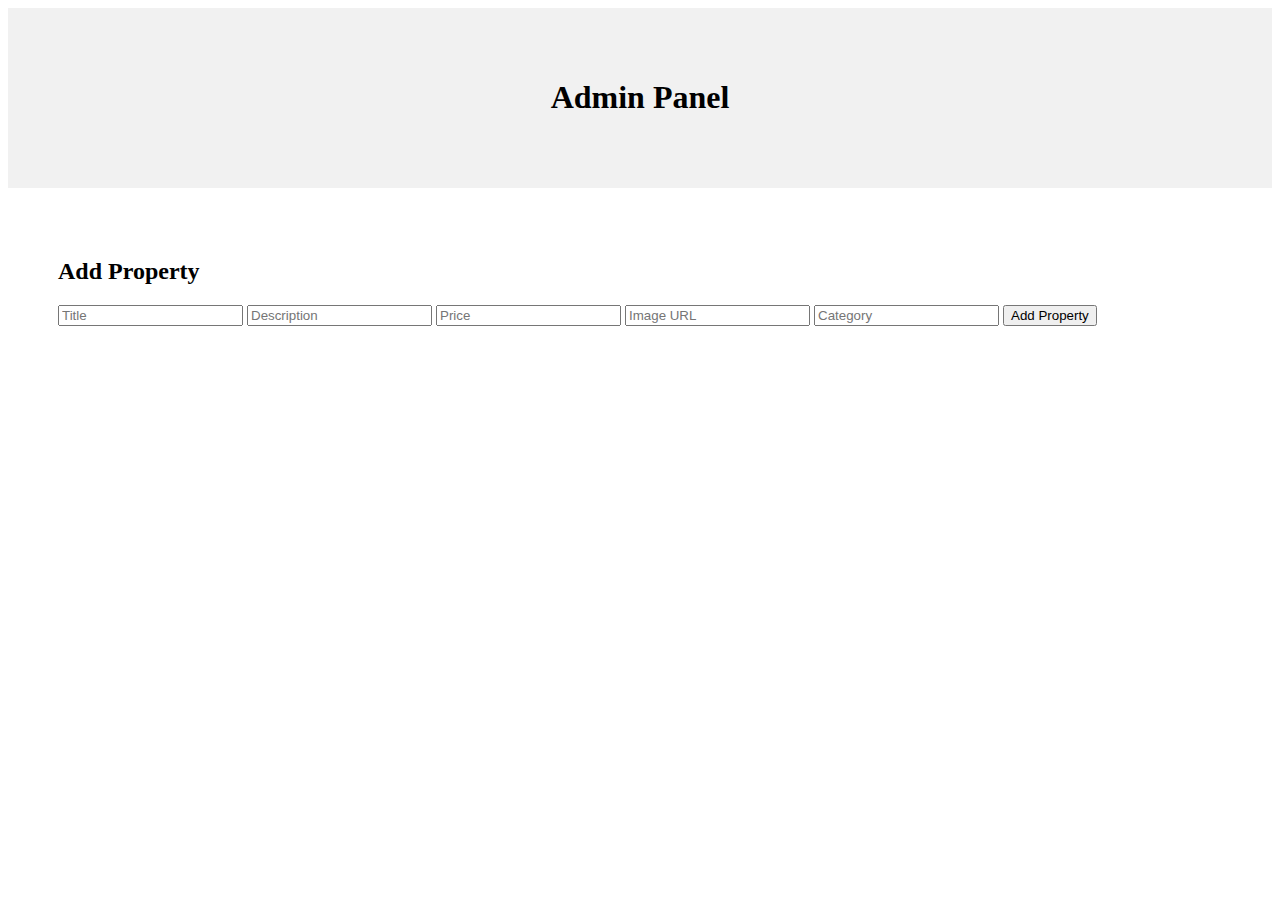
==== html/admin.html @ f0f5445c "School" ====
<!DOCTYPE html>
<html lang="en">
<head>
    <meta charset="UTF-8">
    <meta name="viewport" content="width=device-width, initial-scale=1.0">
    <title>Admin - Property Website</title>
    <link rel="stylesheet" href="../style/styles.css">
</head>
<body>
    <header>
        <h1>Admin Panel</h1>
    </header>

    <section id="admin-form">
        <h2>Add Property</h2>
        <form id="property-form">
            <input type="text" id="title" placeholder="Title" required>
            <input type="text" id="description" placeholder="Description" required>
            <input type="number" id="price" placeholder="Price" required>
            <input type="text" id="image" placeholder="Image URL" required>
            <input type="text" id="category" placeholder="Category" required>
            <button type="submit">Add Property</button>
        </form>
    </section>

    <script src="../script/admin.js"></script>
    <script src="../script/code.js"></script>
</body>
</html>
---- style/styles.css ----
nav {
    background: #333;
    color: #fff;
    padding: 10px;
}

nav ul {
    list-style: none;
    display: flex;
    justify-content: space-around;
    align-items: center;
}

nav ul li a {
    color: #fff;
    text-decoration: none;
    transition: color 0.3s;
}

nav ul li a:hover {
    color: #ff9900;
}

header {
    text-align: center;
    padding: 50px;
    background: #f1f1f1;
}

section {
    padding: 50px;
    background: #fff;
}

#property-list {
    display: grid;
    grid-template-columns: repeat(auto-fill, minmax(300px, 1fr));
    grid-gap: 20px;
}

#property-list .property {
    border: 1px solid #ccc;
    padding: 20px;
}

#cart-count {
    color: #fff;
    background-color: #ff9900;
    padding: 2px 6px;
    border-radius: 50%;
    font-size: 12px;
}

.property button:hover {
    background-color: #ff9900;
    color: #fff;
    cursor: pointer;
}

.property {
    border: 1px solid #ccc;
    padding: 20px;
    position: relative;
}

.property img {
    width: 100%;
    height: auto;
    margin-bottom: 10px;
}

.property h3 {
    font-size: 20px;
    margin-bottom: 10px;
}

.property p {
    margin-bottom: 10px;
}

.property .price {
    font-weight: bold;
}

.property .category {
    position: absolute;
    top: 10px;
    right: 10px;
    font-size: 14px;
    background-color: #333;
    color: #fff;
    padding: 5px 10px;
    border-radius: 5px;
}

.property .checkout-button {
    position: absolute;
    bottom: 10px;
    right: 10px;
}
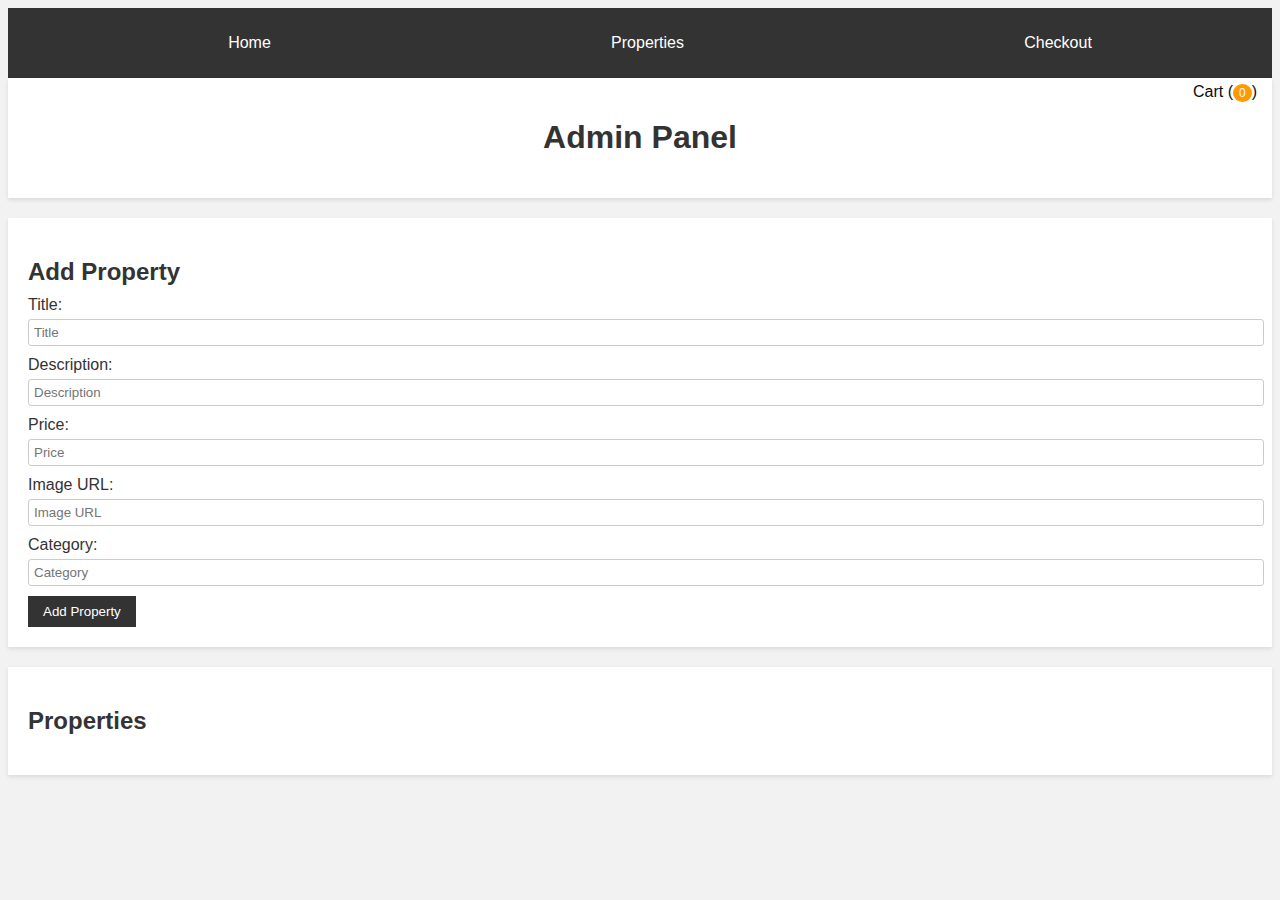
==== commit 3c1bcec8: "homework_day1" ====
--- a/html/admin.html
+++ b/html/admin.html
@@ -6,7 +6,144 @@
     <title>Admin - Property Website</title>
     <link rel="stylesheet" href="../style/styles.css">
 </head>
+<style>
+    /* Set body font and background */
+    body {
+        font-family: Arial, sans-serif;
+        background-color: #f2f2f2;
+        color: #333;
+    }
+
+    /* Style the header */
+    header {
+        background-color: #fff;
+        padding: 20px;
+        text-align: center;
+        margin-bottom: 20px;
+        box-shadow: 0 2px 4px rgba(0, 0, 0, 0.1);
+    }
+
+    /* Add padding and style the form */
+    #admin-form {
+        padding: 20px;
+        background-color: #fff;
+        margin-bottom: 20px;
+        box-shadow: 0 2px 4px rgba(0, 0, 0, 0.1);
+    }
+
+    #admin-form h2 {
+        margin-bottom: 10px;
+    }
+
+    #admin-form div {
+        margin-bottom: 10px;
+    }
+
+    #admin-form label {
+        display: block;
+        margin-bottom: 5px;
+    }
+
+    #admin-form input[type="text"],
+    #admin-form input[type="number"] {
+        width: 100%;
+        padding: 5px;
+        border: 1px solid #ccc;
+        border-radius: 3px;
+        transition: border-color 0.3s ease;
+    }
+
+    #admin-form input[type="text"]:focus,
+    #admin-form input[type="number"]:focus {
+        border-color: #666;
+    }
+
+    #admin-form button[type="submit"] {
+        padding: 8px 15px;
+        background-color: #333;
+        color: #fff;
+        border: none;
+        cursor: pointer;
+    }
+
+    /* Style the properties table */
+    #properties-section {
+        background-color: #fff;
+        padding: 20px;
+        box-shadow: 0 2px 4px rgba(0, 0, 0, 0.1);
+    }
+
+    #properties-table {
+        width: 100%;
+        border-collapse: collapse;
+    }
+
+    #properties-table th,
+    #properties-table td {
+        padding: 10px;
+        border: 1px solid #ccc;
+    }
+
+    #properties-table th {
+        background-color: #f2f2f2;
+        font-weight: bold;
+        text-align: left;
+    }
+
+    /* Style the cart */
+    #cart {
+        float: right;
+        margin-top: 15px;
+    }
+
+    #cart a {
+        color: #0b0b0b;
+        text-decoration: none;
+        padding: 5px;
+    }
+
+    /* Responsive styles */
+    @media (max-width: 768px) {
+        header {
+            padding: 10px;
+        }
+
+        #admin-form,
+        #properties-section {
+            padding: 10px;
+        }
+
+        #admin-form input[type="text"],
+        #admin-form input[type="number"] {
+            width: 100%;
+            padding: 5px;
+            border: 1px solid #ccc;
+            border-radius: 3px;
+            transition: border-color 0.3s ease;
+        }
+
+        #admin-form button[type="submit"] {
+            padding: 5px 10px;
+        }
+
+        #properties-table th,
+        #properties-table td {
+            padding: 5px;
+            font-size: 12px;
+        }
+    }
+</style>
 <body>
+    <nav>
+        <ul>
+            <li><a href="../index.html" target="_blank">Home</a></li>
+            <li><a href="../html/properties.html" target="_blank">Properties</a></li>
+            <li><a href="../html/checkout.html" target="_blank">Checkout</a></li>
+        </ul>
+        <div id="cart">
+            <a href="../html/checkout.html">Cart (<span id="cart-count">0</span>)</a>
+        </div>
+    </nav>
     <header>
         <h1>Admin Panel</h1>
     </header>
@@ -14,16 +151,49 @@
     <section id="admin-form">
         <h2>Add Property</h2>
         <form id="property-form">
-            <input type="text" id="title" placeholder="Title" required>
-            <input type="text" id="description" placeholder="Description" required>
-            <input type="number" id="price" placeholder="Price" required>
-            <input type="text" id="image" placeholder="Image URL" required>
-            <input type="text" id="category" placeholder="Category" required>
+            <div>
+                <label for="title">Title:</label>
+                <input type="text" id="title" placeholder="Title" required>
+            </div>
+            <div>
+                <label for="description">Description:</label>
+                <input type="text" id="description" placeholder="Description" required>
+            </div>
+            <div>
+                <label for="price">Price:</label>
+                <input type="number" id="price" placeholder="Price" required>
+            </div>
+            <div>
+                <label for="image">Image URL:</label>
+                <input type="text" id="image" placeholder="Image URL" required>
+            </div>
+            <div>
+                <label for="category">Category:</label>
+                <input type="text" id="category" placeholder="Category" required>
+            </div>
             <button type="submit">Add Property</button>
         </form>
     </section>
 
+    <section id="properties-section">
+        <h2>Properties</h2>
+        <table id="properties-table">
+            <thead>
+                <tr>
+                    <th>ID</th>
+                    <th>Title</th>
+                    <th>Description</th>
+                    <th>Price</th>
+                    <th>Category</th>
+                    <th>Actions</th>
+                </tr>
+            </thead>
+            <tbody>
+                <!-- Property rows will be dynamically added here -->
+            </tbody>
+        </table>
+    </section>
+
     <script src="../script/admin.js"></script>
-    <script src="../script/code.js"></script>
 </body>
 </html>